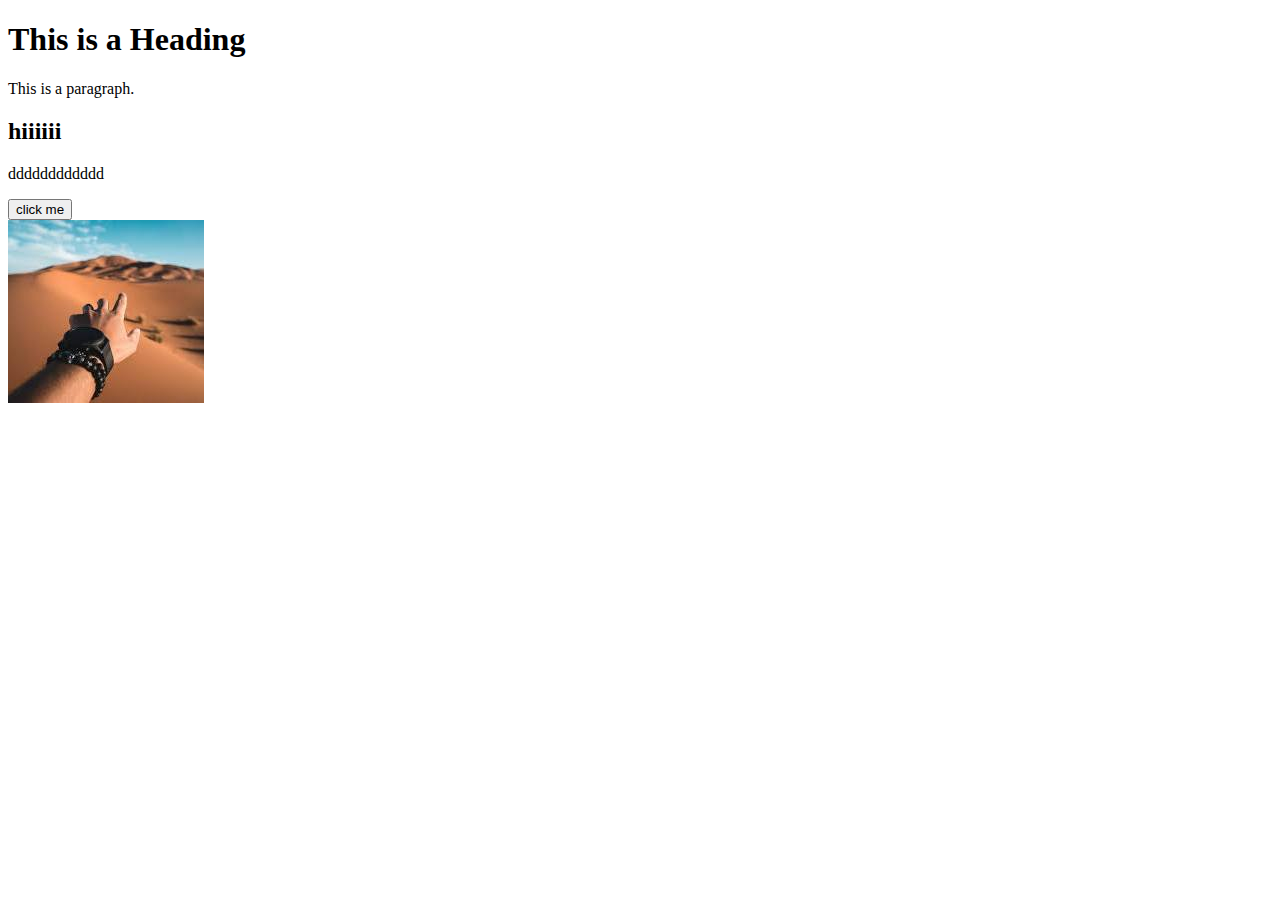
==== index.html @ 717394ad "Initial commit" ====
<!DOCTYPE html>
<html>
    <head>
        <title>Page Title</title>
        <link rel="stylesheet" type="text/css" href="style.css">
    </head>
    <body>
        <h1>This is a Heading</h1>
        <p>This is a paragraph.</p>
        <div class="blue">
            <h2>hiiiiii</h2>
            <p>dddddddddddd</p>
            <button id="my-button">click me</button>
        </div>
        <div>
            <img src="[data-uri]">
        </div>
    </body>    
</html>
---- style.css ----
.heading {
    background-color: aliceblue;
    color: blueviolet;
}
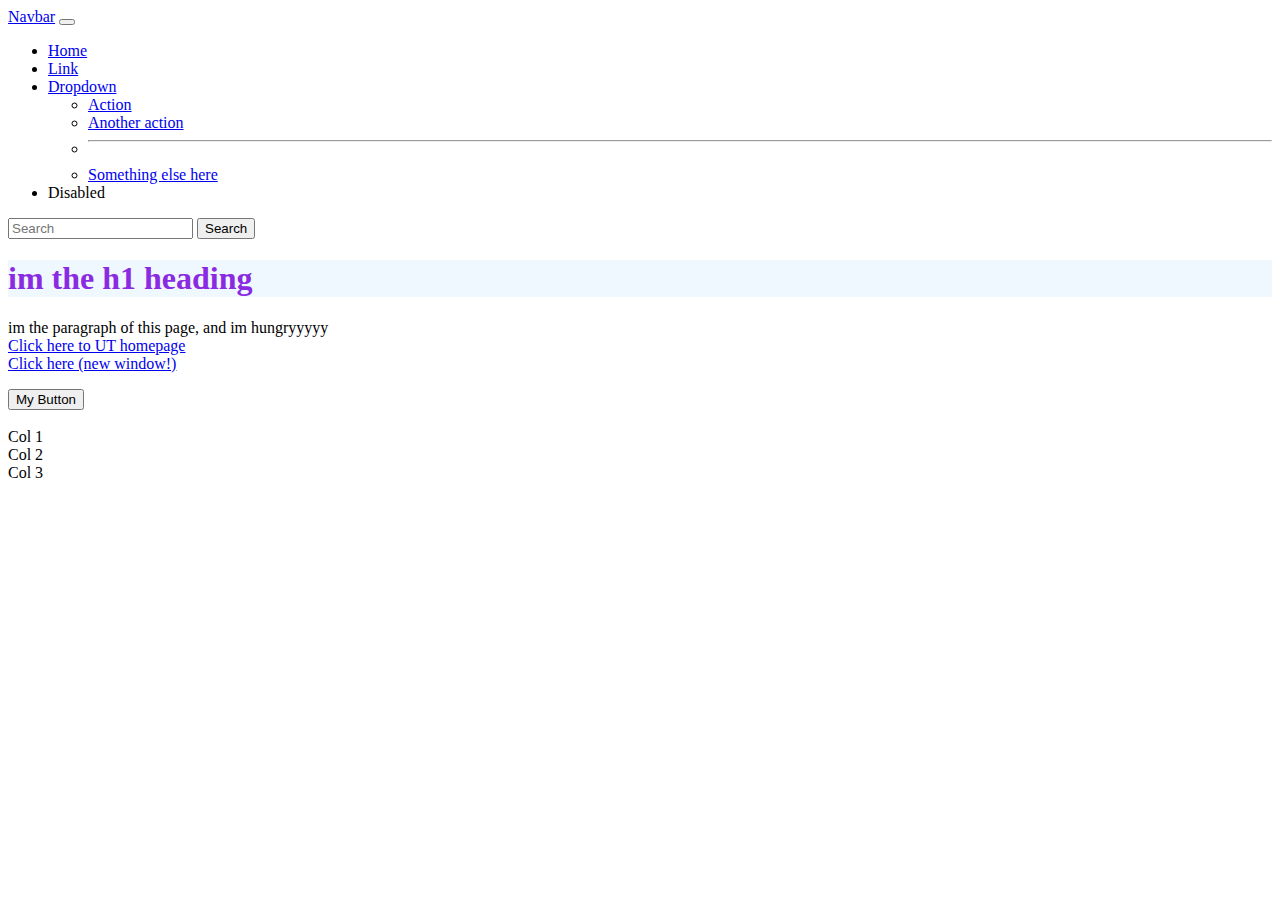
==== commit 359cdaeb: "index update" ====
--- a/index.html
+++ b/index.html
@@ -1,19 +1,84 @@
 <!DOCTYPE html>
-<html>
-    <head>
-        <title>Page Title</title>
-        <link rel="stylesheet" type="text/css" href="style.css">
-    </head>
-    <body>
-        <h1>This is a Heading</h1>
-        <p>This is a paragraph.</p>
-        <div class="blue">
-            <h2>hiiiiii</h2>
-            <p>dddddddddddd</p>
-            <button id="my-button">click me</button>
+<html lang="en">
+<head>
+    <meta charset="UTF-8">
+    <meta name="viewport" content="width=device-width, initial-scale=1.0">
+    <title>exercise!!!</title>
+    <link rel="stylesheet" href="style.css">
+    <link href="https://cdn.jsdelivr.net/npm/bootstrap@5.3.2/dist/css/bootstrap.min.css" rel="stylesheet" integrity="sha384-T3c6CoIi6uLrA9TneNEoa7RxnatzjcDSCmG1MXxSR1GAsXEV/Dwwykc2MPK8M2HN" crossorigin="anonymous">
+</head>
+<body>
+    <nav class="navbar navbar-expand-lg bg-body-tertiary">
+        <div class="container-fluid">
+          <a class="navbar-brand" href="#">Navbar</a>
+          <button class="navbar-toggler" type="button" data-bs-toggle="collapse" data-bs-target="#navbarSupportedContent" aria-controls="navbarSupportedContent" aria-expanded="false" aria-label="Toggle navigation">
+            <span class="navbar-toggler-icon"></span>
+          </button>
+          <div class="collapse navbar-collapse" id="navbarSupportedContent">
+            <ul class="navbar-nav me-auto mb-2 mb-lg-0">
+              <li class="nav-item">
+                <a class="nav-link active" aria-current="page" href="#">Home</a>
+              </li>
+              <li class="nav-item">
+                <a class="nav-link" href="#">Link</a>
+              </li>
+              <li class="nav-item dropdown">
+                <a class="nav-link dropdown-toggle" href="#" role="button" data-bs-toggle="dropdown" aria-expanded="false">
+                  Dropdown
+                </a>
+                <ul class="dropdown-menu">
+                  <li><a class="dropdown-item" href="#">Action</a></li>
+                  <li><a class="dropdown-item" href="#">Another action</a></li>
+                  <li><hr class="dropdown-divider"></li>
+                  <li><a class="dropdown-item" href="#">Something else here</a></li>
+                </ul>
+              </li>
+              <li class="nav-item">
+                <a class="nav-link disabled" aria-disabled="true">Disabled</a>
+              </li>
+            </ul>
+            <form class="d-flex" role="search">
+              <input class="form-control me-2" type="search" placeholder="Search" aria-label="Search">
+              <button class="btn btn-outline-success" type="submit">Search</button>
+            </form>
+          </div>
         </div>
+      </nav>
+
+    <div class="container">
+
+        <div class="heading">
+            <!-- im comment of this page -->
+            <h1>im the h1 heading</h1>
+        </div>
+    
         <div>
-            <img src="[data-uri]">
+            <p>
+                im the paragraph of this page, and im hungryyyyy
+                <br>
+                <a href="https://www.utoronto.ca/">Click here to UT homepage</a>
+                <br>
+                <a target=”_blank” href="https://www.utoronto.ca/">Click here (new window!)</a>
+            </p>
         </div>
-    </body>    
+    
+        <div class=row>
+            <!-- <button id="my-button">Click me!</button> -->
+
+            <div class="col">
+                <button type="button" class="btn btn-primary"
+                id = "my-button">My Button</button>
+            </div>
+            <br>
+
+            <div class="col">Col 1</div>
+            <div class="col">Col 2</div>
+            <div class="col">Col 3</div>
+        </div>
+
+    </div>
+
+    <script src="script.js"></script>
+    <script src="https://cdn.jsdelivr.net/npm/bootstrap@5.3.2/dist/js/bootstrap.bundle.min.js" integrity="sha384-C6RzsynM9kWDrMNeT87bh95OGNyZPhcTNXj1NW7RuBCsyN/o0jlpcV8Qyq46cDfL" crossorigin="anonymous"></script>
+</body>
 </html>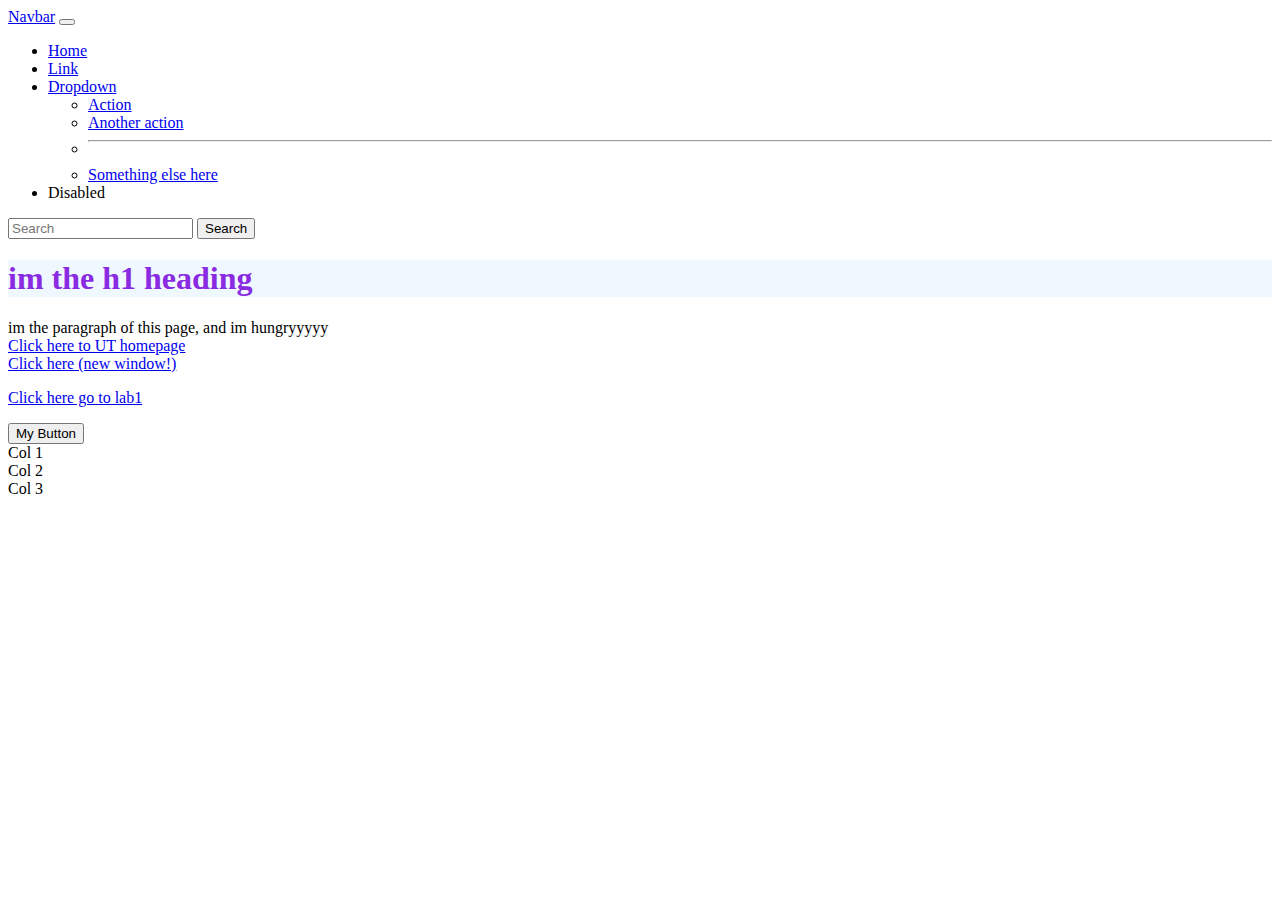
==== commit 77b303e4: "lab1" ====
--- a/index.html
+++ b/index.html
@@ -61,6 +61,12 @@
                 <a target=”_blank” href="https://www.utoronto.ca/">Click here (new window!)</a>
             </p>
         </div>
+
+        <div>
+          <p>
+            <a target=”_blank” href="lab1/index.html">Click here go to lab1</a>
+          </p>
+        </div>
     
         <div class=row>
             <!-- <button id="my-button">Click me!</button> -->
@@ -69,7 +75,6 @@
                 <button type="button" class="btn btn-primary"
                 id = "my-button">My Button</button>
             </div>
-            <br>
 
             <div class="col">Col 1</div>
             <div class="col">Col 2</div>
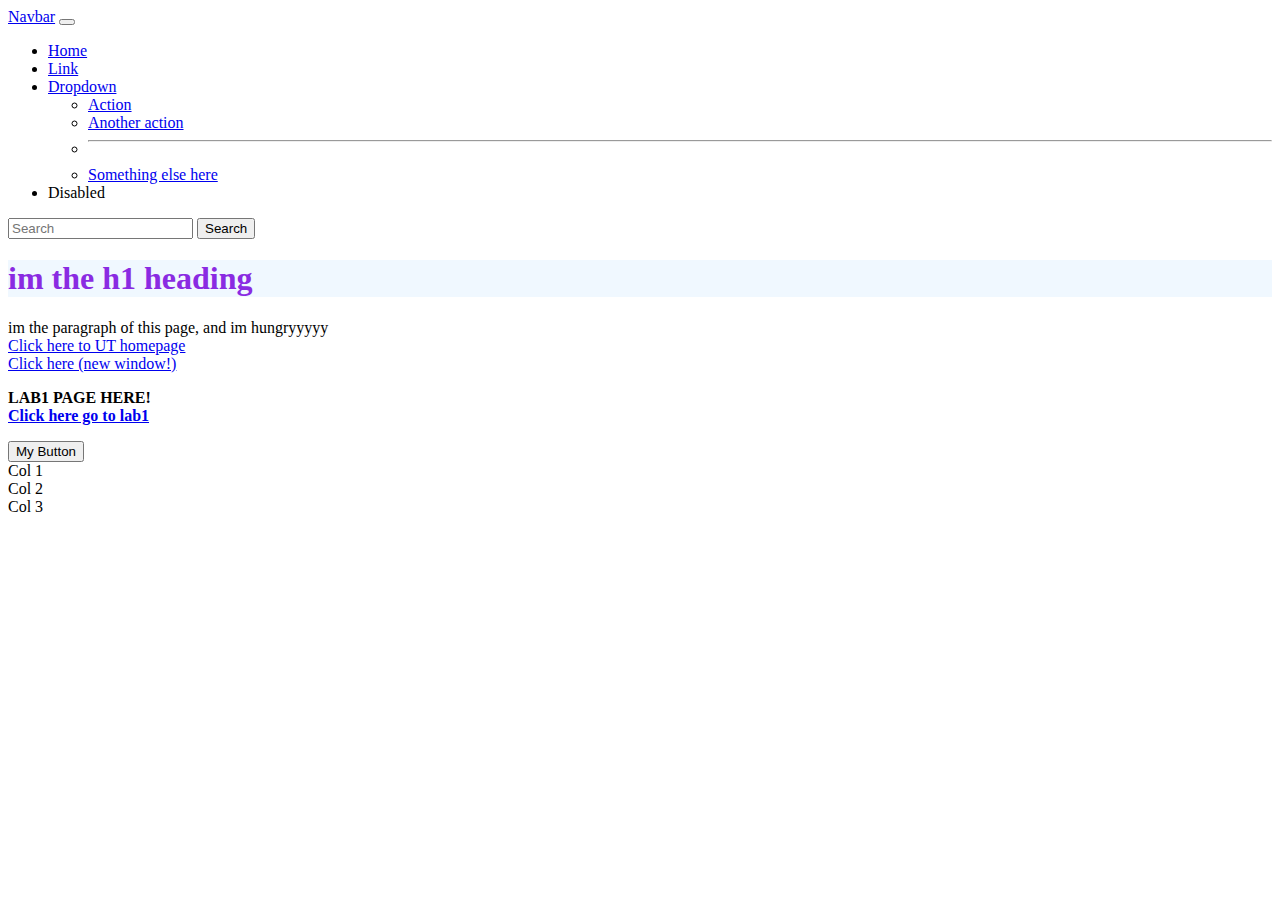
==== commit ebbca96c: "lab1 -m" ====
--- a/index.html
+++ b/index.html
@@ -64,7 +64,11 @@
 
         <div>
           <p>
+            <b>
+              LAB1 PAGE HERE!
+            <br>
             <a target=”_blank” href="lab1/index.html">Click here go to lab1</a>
+          </b>
           </p>
         </div>
     
--- a/style.css
+++ b/style.css
@@ -1,4 +1,9 @@
 .heading {
     background-color: aliceblue;
     color: blueviolet;
+}
+
+.link {
+    background-color: azure;
+    color:chocolate;
 }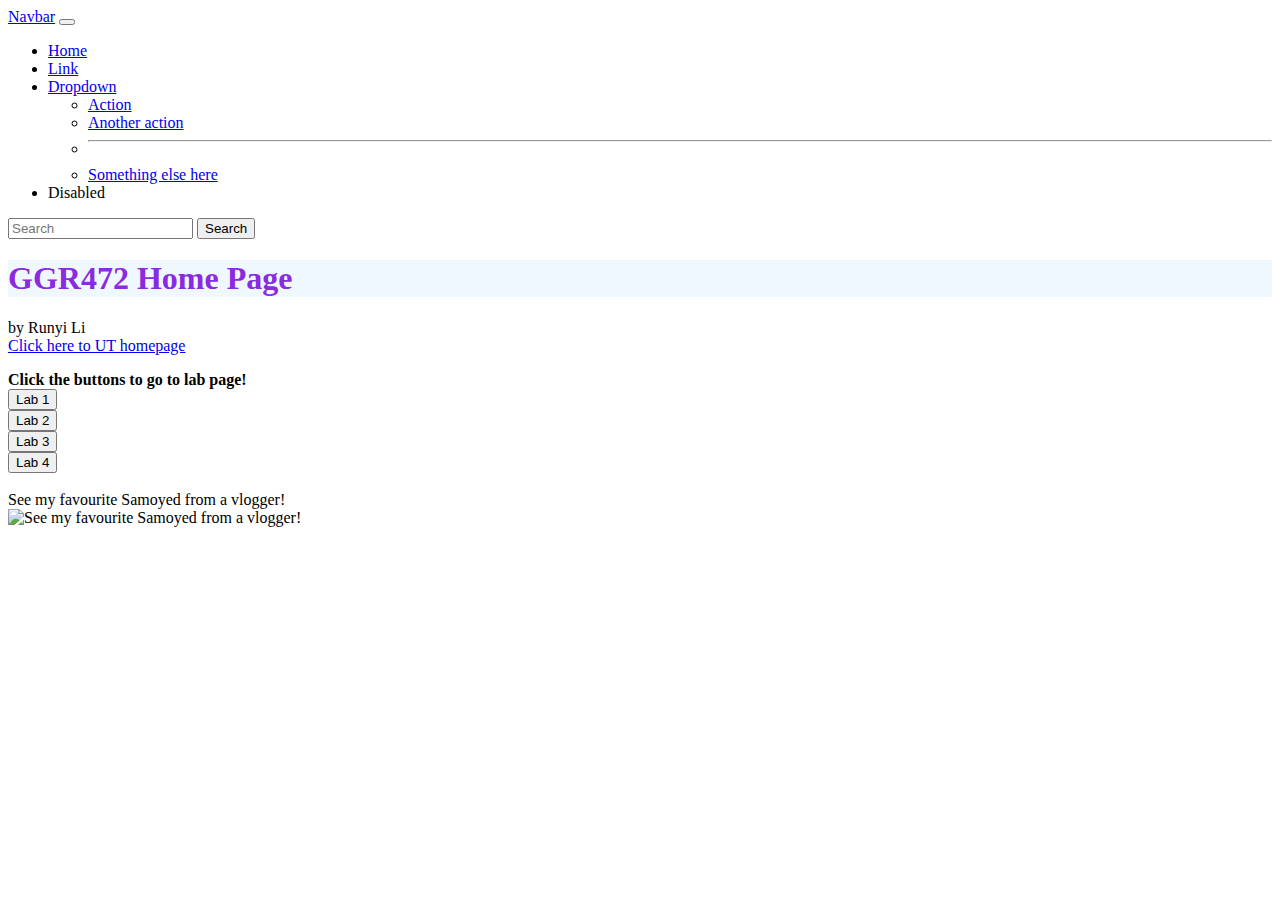
==== commit 963fcc7e: "lab2" ====
--- a/index.html
+++ b/index.html
@@ -3,7 +3,7 @@
 <head>
     <meta charset="UTF-8">
     <meta name="viewport" content="width=device-width, initial-scale=1.0">
-    <title>exercise!!!</title>
+    <title>GGR472 homepage</title>
     <link rel="stylesheet" href="style.css">
     <link href="https://cdn.jsdelivr.net/npm/bootstrap@5.3.2/dist/css/bootstrap.min.css" rel="stylesheet" integrity="sha384-T3c6CoIi6uLrA9TneNEoa7RxnatzjcDSCmG1MXxSR1GAsXEV/Dwwykc2MPK8M2HN" crossorigin="anonymous">
 </head>
@@ -49,40 +49,46 @@
 
         <div class="heading">
             <!-- im comment of this page -->
-            <h1>im the h1 heading</h1>
+            <h1>GGR472 Home Page</h1>
         </div>
     
         <div>
             <p>
-                im the paragraph of this page, and im hungryyyyy
+                by Runyi Li
                 <br>
-                <a href="https://www.utoronto.ca/">Click here to UT homepage</a>
-                <br>
-                <a target=”_blank” href="https://www.utoronto.ca/">Click here (new window!)</a>
+                <a target=”_blank” href="https://www.utoronto.ca/">Click here to UT homepage</a>
             </p>
         </div>
 
-        <div>
-          <p>
-            <b>
-              LAB1 PAGE HERE!
-            <br>
-            <a target=”_blank” href="lab1/index.html">Click here go to lab1</a>
-          </b>
-          </p>
+        <div class="paragraph">
+          Click the buttons to go to lab page!
         </div>
     
         <div class=row>
             <!-- <button id="my-button">Click me!</button> -->
 
-            <div class="col">
-                <button type="button" class="btn btn-primary"
-                id = "my-button">My Button</button>
+            <div class="col-1">
+              <button type="button" class="btn btn-primary" id = "lab1">Lab 1</button>
             </div>
 
-            <div class="col">Col 1</div>
-            <div class="col">Col 2</div>
-            <div class="col">Col 3</div>
+            <div class="col-1">
+              <button type="button" class="btn btn-primary" id = "lab2">Lab 2</button>
+            </div>
+            <div class="col-1">
+              <button type="button" class="btn btn-primary" id = "lab3">Lab 3</button>
+            </div>
+            <div class="col-1">
+              <button type="button" class="btn btn-primary" id = "lab4">Lab 4</button>
+            </div>
+        </div>
+
+        <br>
+
+        <div>
+          See my favourite Samoyed from a vlogger!
+          <br>
+          <img src="https://i0.hdslb.com/bfs/new_dyn/f7aa52d9b189892e2740bba8c1929605438447816.png@1048w_!web-dynamic.avif"
+          width="20%" alt="See my favourite Samoyed from a vlogger!">
         </div>
 
     </div>
--- a/style.css
+++ b/style.css
@@ -6,4 +6,9 @@
 .link {
     background-color: azure;
     color:chocolate;
+}
+
+.paragraph {
+    font-family: Georgia, 'Times New Roman', Times, serif;
+    font-weight: bolder;
 }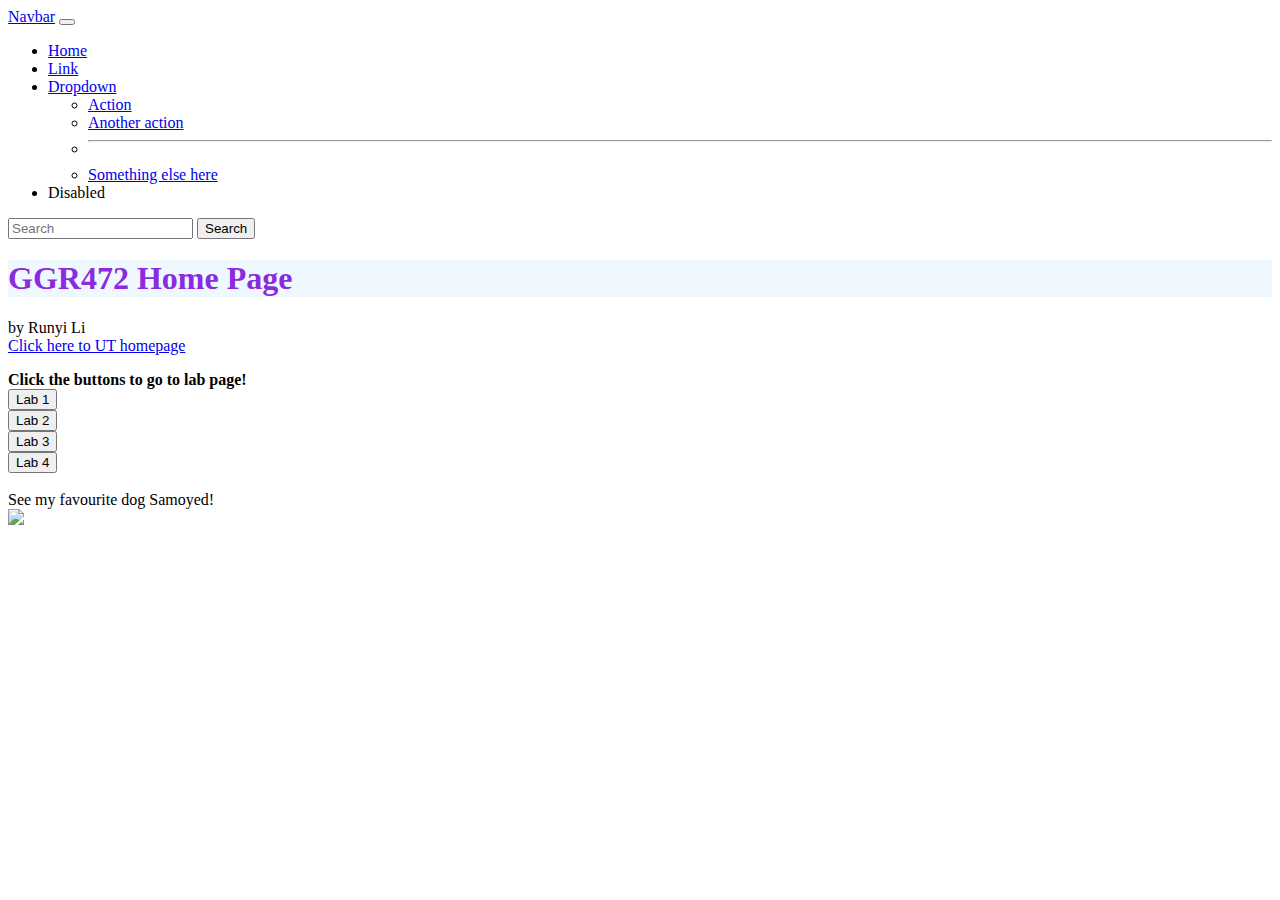
==== commit 5e041841: "lab2-2" ====
--- a/index.html
+++ b/index.html
@@ -70,7 +70,6 @@
             <div class="col-1">
               <button type="button" class="btn btn-primary" id = "lab1">Lab 1</button>
             </div>
-
             <div class="col-1">
               <button type="button" class="btn btn-primary" id = "lab2">Lab 2</button>
             </div>
@@ -85,10 +84,10 @@
         <br>
 
         <div>
-          See my favourite Samoyed from a vlogger!
+          See my favourite dog Samoyed!
           <br>
-          <img src="https://i0.hdslb.com/bfs/new_dyn/f7aa52d9b189892e2740bba8c1929605438447816.png@1048w_!web-dynamic.avif"
-          width="20%" alt="See my favourite Samoyed from a vlogger!">
+          <img src="https://paivvarinta.files.wordpress.com/2020/01/samoye-2.jpg"
+          width="30%">
         </div>
 
     </div>
